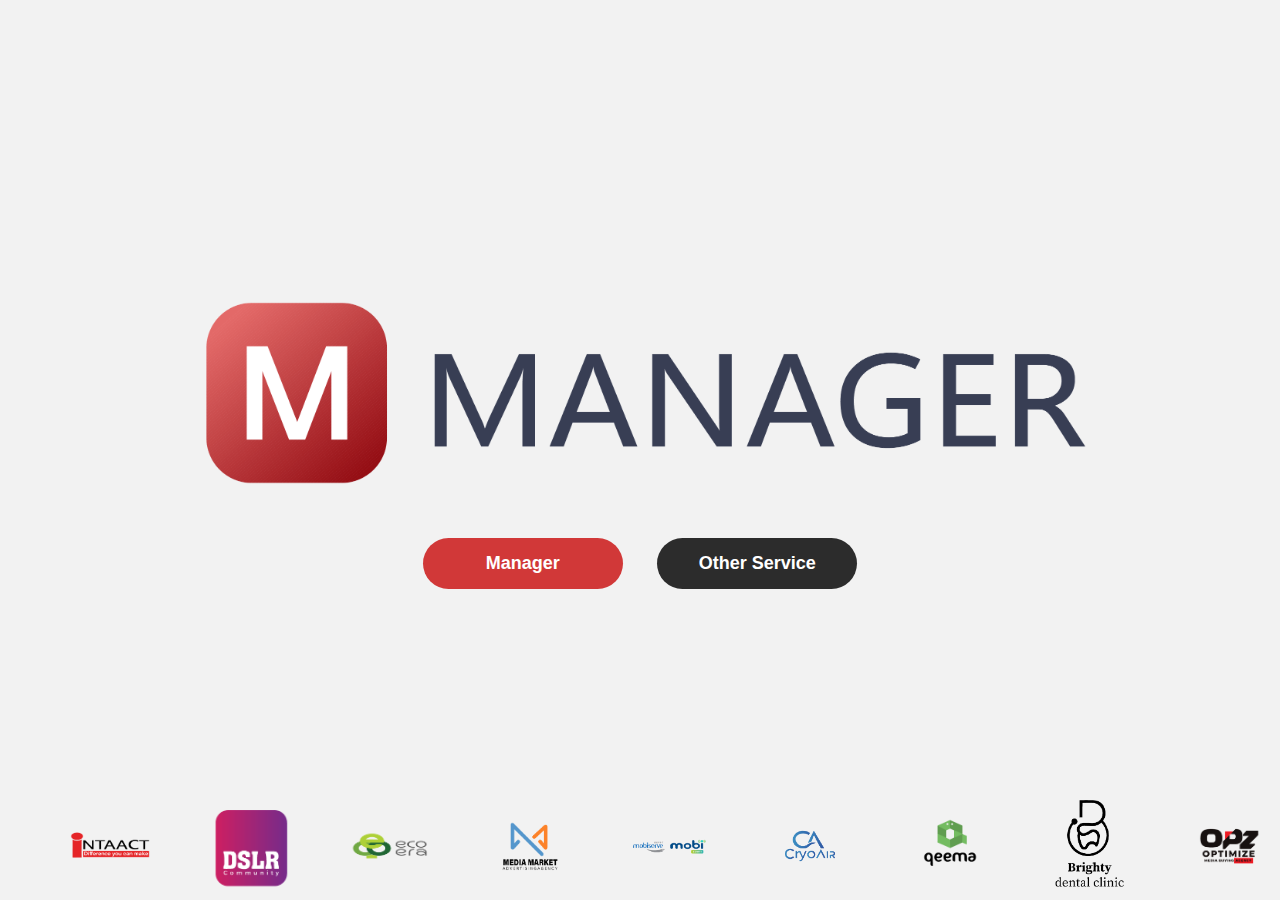
==== index.html @ 3e20e215 "first commit" ====
<!DOCTYPE html>
<html lang="en">

<head>
  <meta charset="UTF-8">
  <meta name="viewport" content="width=device-width, initial-scale=1.0">
  <title>Document</title>
  <link rel="stylesheet" href="style.css">

</head>

<body>
  <main class="main">
    <div class="content">
      <div class="container">
        <div class="main-logo">
          <!-- يبقا ضيف الصور الخاصه بى srcset -->
          <img src="images/Untitled-3-0٢-1.png" alt="" srcset="">
        </div>
        <div class="actions-btn">
          <div id="loading" class="loading"></div>
  
          <div id="content_actions" >
            <div class="select-service" id="select_service">
              <button class="manager-btn"><a href="http://" target="_blank" rel="noopener noreferrer">Manager</a></button>
              <button class="other-service-btn" id="btn_other_service">Other Service</button>
            </div>
            <div class="status-customer" id="status_customer" style="display: none;">
              <button class="new-customer-btn"><a href="http://" target="_blank" rel="noopener noreferrer">New
                  Customer</a></button>
              <button class="already-customer-btn" id="btn_already_customer">Already Customer</button>
            </div>
            <div class="search-domain" id="search_domain" style="display: none;">
              <form>
                <div class="container-input">
                  <input type="text" name="" id="" class="input-name-domain" placeholder="Enter your name domain...">
                  <div class="search-domain-alart">
                    Name Domain not found. Please try again or contact us To ( +201550000183 ).
                  </div>
                </div>
                <button type="submit" class="search-domain-btn">Search</button>
              </form>
              
            </div>
          </div>
        </div>
      </div>
    </div>
    <div class="slider-container">
      <div class="slider">
        <img src="images/logos/1.png" alt="Logo 1">
        <img src="images/logos/2.png" alt="Logo 2">
        <img src="images/logos/3.png" alt="Logo 3">
        <img src="images/logos/4.png" alt="Logo 4">
        <img src="images/logos/5.png" alt="Logo 5">
        <img src="images/logos/6.png" alt="Logo 6">
        <img src="images/logos/7.png" alt="Logo 7">
        <img src="images/logos/8.png" alt="Logo 8">
        <img src="images/logos/9.png" alt="Logo 9">
        <img src="images/logos/10.png" alt="Logo 10">
        <img src="images/logos/11.png" alt="Logo 11">
        <img src="images/logos/12.png" alt="Logo 12">
        <img src="images/logos/13.png" alt="Logo 13">
        <img src="images/logos/14.png" alt="Logo 14">
        <img src="images/logos/15.png" alt="Logo 15">
        <img src="images/logos/16.png" alt="Logo 15">
        <img src="images/logos/17.png" alt="Logo 15">
        <img src="images/logos/18.png" alt="Logo 15">

        <img src="images/logos/1.png" alt="Logo 1">
        <img src="images/logos/2.png" alt="Logo 2">
        <img src="images/logos/3.png" alt="Logo 3">
        <img src="images/logos/4.png" alt="Logo 4">
        <img src="images/logos/5.png" alt="Logo 5">
        <img src="images/logos/6.png" alt="Logo 6">
        <img src="images/logos/7.png" alt="Logo 7">
        <img src="images/logos/8.png" alt="Logo 8">
        <img src="images/logos/9.png" alt="Logo 9">
        <img src="images/logos/10.png" alt="Logo 10">
        <img src="images/logos/11.png" alt="Logo 11">
        <img src="images/logos/12.png" alt="Logo 12">
        <img src="images/logos/13.png" alt="Logo 13">
        <img src="images/logos/14.png" alt="Logo 14">
        <img src="images/logos/15.png" alt="Logo 15">
        <img src="images/logos/16.png" alt="Logo 15">
        <img src="images/logos/17.png" alt="Logo 15">
        <img src="images/logos/18.png" alt="Logo 15">
      </div>
    </div>
  </main>
  <script>
    const loading = document.getElementById("loading");

    const contentActions = document.getElementById("content_actions");

    const sectionSelectService = document.getElementById("select_service");
    const sectionStatusCustomer = document.getElementById("status_customer");
    const sectionSearchDomain = document.getElementById("search_domain");

    const btnOtherService = document.getElementById("btn_other_service");
    const btnAlreayCustomer = document.getElementById("btn_already_customer");


    // دالة لإظهار التحميل
    function showLoading(callback) {
      contentActions.style.display = "none";
      loading.style.display = 'block'; // إظهار التحميل
      setTimeout(() => {
        loading.style.display = 'none'; // إخفاء التحميل بعد 1.5 ثانية
        contentActions.style.display = "block";

        callback(); // استدعاء الدالة المطلوبة بعد انتهاء التحميل
      }, 700);
    }

    // hide section { manager - other service} and show >>>> {new customer - already customer}
    btnOtherService.onclick = () => {
      showLoading(() => {
        sectionSelectService.style.display = "none";
        sectionStatusCustomer.style.display = "block"
      })
    }

    // hide section {new customer - already customer} and show >>> {search your domain}
    btnAlreayCustomer.onclick = () => {
      showLoading(() => {
        sectionStatusCustomer.style.display = "none"
        sectionSearchDomain.style.display = "block";
      })
    }

  </script>
</body>

</html>
---- style.css ----
:root {
  --main-color: #3977f6;
  --ffffff: #fff;
}

* {
  margin: 0;
  padding: 0;
  box-sizing: border-box;
}
body {
  background-color: #f2f2f2;
  font-family: Arial, sans-serif;
}

img {
  max-width: 100%;
  height: auto;
}

/* .container {
  margin: 0 auto;
  padding: 0 15px;
}

@media (max-width: 576px) {
  .container {
    max-width: 100%;
  }
}

@media (min-width: 577px) and (max-width: 768px) {
  .container {
    max-width: 540px;
  }
}

@media (min-width: 769px) and (max-width: 992px) {
  .container {
    max-width: 720px;
  }
}

@media (min-width: 993px) and (max-width: 1200px) {
  .container {
    max-width: 960px;
  }
}

@media (min-width: 1201px) {
  .container {
    max-width: 1140px;
  }
}

@media (min-width: 1400px) {
  .container {
    max-width: 1320px;
  }
}

@media (min-width: 1920px) {
  .container {
    max-width: 1560px;
  }
} */

/* main  */
.main {
  display: -webkit-box;
  display: -moz-box;
  display: -ms-flexbox;
  display: -webkit-flex;
  display: flex;
  flex-direction: column;
  align-items: center;
  justify-content: space-between;
  height: 100vh;
  width: 100%;
}

.main .content {
  height: 100%;
  display: -webkit-box;
  display: -moz-box;
  display: -ms-flexbox;
  display: -webkit-flex;
  display: flex;
  align-items: center;
}

.main .content .container {
  display: -webkit-box;
  display: -moz-box;
  display: -ms-flexbox;
  display: -webkit-flex;
  display: flex;
  flex-direction: column;
  gap: 20px;
  align-items: center;
}

/* main logo manager  */
.main-logo {
  text-align: center;
}

.main-logo img {
  margin: auto;
  max-width: 940px;
}

@media (max-width: 1200px) {
  .main-logo img {
    max-width: 850px;
  }
}

@media (max-width: 992px) {
  .main-logo img {
    /* max-width: 690px; */
    width: 100%;
    padding: 0 40px;
  }
}

@media (max-width: 768px) {
  .main-logo img {
    /* max-width: 550px; */
    padding: 0 15px;
  }
}
@media (max-width: 576px) {
  .main-logo img {
    /* max-width: 100%; */
    padding: 0 10px;
  }
}

.actions-btn {
  height: 90px;
  width: 100%;
  text-align: center;
}

/* main actions btn */
.actions-btn .select-service button,
.actions-btn .status-customer button {
  padding: 15px 0;
  width: 200px;
  font-size: 18px;
  font-weight: bold;
  border: none;
  border-radius: -webkit-border-radius;
  border-radius: -moz-border-radius;
  border-radius: -ms-border-radius;
  border-radius: -o-border-radius;
  border-radius: 50px;
  cursor: pointer;
  margin: 0 15px;
  transition: -webkit-transition;
  transition: -moz-transition;
  transition: -ms-transition;
  transition: -o-transition;
  transition: transform 0.3s ease, background-color 0.3s ease;
}

@media (max-width: 992px) {
  .actions-btn .select-service button,
  .actions-btn .status-customer button {
    padding: 13px 0;
    width: 180px;
    font-size: 16px;
    margin: 0px 10px;
  }
}

@media (max-width: 768px) {
  .actions-btn .select-service button,
  .actions-btn .status-customer button {
    padding: 11px 0;
    width: 137px;
    font-size: 14px;
    margin: 0px 10px;
  }
}

@media (max-width: 400px) {
  .actions-btn .select-service button,
  .actions-btn .status-customer button {
    padding: 11px 0;
    width: 125px;
    font-size: 12px;
    margin: 0px 10px;
  }
}

.actions-btn .select-service button a,
.actions-btn .status-customer button a {
  color: #ffffff;
  text-decoration: none;
}

/* .actions-btn .select-service button:hover{
  transform: scale(1.1);

} */

.actions-btn .select-service .other-service-btn,
.actions-btn .status-customer .already-customer-btn {
  background-color: #2c2c2c;
  color: #ffffff;
}

.actions-btn .select-service .other-service-btn:hover,
.actions-btn .status-customer .already-customer-btn:hover {
  background-color: #404040;
}

/* زر otherService */
.actions-btn .select-service .manager-btn,
.actions-btn .status-customer .new-customer-btn {
  background-color: #d13838;
  color: #ffffff;
}

.actions-btn .select-service .manager-btn:hover,
.actions-btn .status-customer .new-customer-btn:hover {
  background-color: #b03030;
}

/* search domain */

.actions-btn .search-domain form {
  display: -webkit-box;
  display: -moz-box;
  display: -ms-flexbox;
  display: -webkit-flex;
  display: flex;
  justify-content: center;
  flex-direction: row;
  flex-wrap: nowrap;
}

@media (max-width: 576px) {
  .actions-btn .search-domain form {
    width: 95%;
    margin: auto;
  }
}

.actions-btn .search-domain .container-input {
  position: relative;
}

.actions-btn .search-domain .input-name-domain {
  border: 1px solid #ccc;
  padding: 12px 25px;
  background-color: #fff;
  color: #4b4b4b;
  width: 500px;
  border-radius: -webkit-border-radius;
  border-radius: -moz-border-radius;
  border-radius: -ms-border-radius;
  border-radius: -o-border-radius;
  border-radius: 999px;
  font-size: 18px;
  outline: none;
}

@media (max-width: 992px) {
  .actions-btn .search-domain .input-name-domain {
    padding: 12px 20px;
    width: 450px;
    font-size: 16px;
  }
}

@media (max-width: 768px) {
  .actions-btn .search-domain .input-name-domain {
    padding: 8px 16px;
    width: 350px;
    font-size: 14px;
  }
}

@media (max-width: 576px) {
  .actions-btn .search-domain .input-name-domain {
    width: 100%;
  }
}

@media (max-width: 400px) {
  .actions-btn .search-domain .input-name-domain {
    padding: 6px 12px;
    font-size: 12px;
  }
}

.actions-btn .search-domain .input-name-domain:focus {
  border: 1px solid #404040;
}

.actions-btn .search-domain .input-name-domain::placeholder {
  color: #999;
  opacity: 1;
}

.actions-btn .search-domain .search-domain-btn {
  padding: 12px 0;
  width: 130px;
  font-size: 18px;
  font-weight: bold;
  border: none;
  border-radius: -webkit-border-radius;
  border-radius: -moz-border-radius;
  border-radius: -ms-border-radius;
  border-radius: -o-border-radius;
  border-radius: 50px;
  cursor: pointer;
  margin-left: 15px;
  transition: -webkit-transition;
  transition: -moz-transition;
  transition: -ms-transition;
  transition: -o-transition;
  transition: transform 0.3s ease, background-color 0.3s ease;
  background-color: #d13838;
  color: #ffffff;
}
@media (max-width: 992px) {
  .actions-btn .search-domain .search-domain-btn {
    padding: 11px 0;
    width: 120px;
    font-size: 16px;
    margin-left: 15px;
  }
}

@media (max-width: 768px) {
  .actions-btn .search-domain .search-domain-btn {
    padding: 9px 0;
    width: 100px;
    font-size: 14px;
    margin-left: 12px;
  }
}

@media (max-width: 400px) {
  .actions-btn .search-domain .search-domain-btn {
    padding: 9px 0;
    width: 70px;
    font-size: 12px;
    margin-left: 6px;
  }
}

.actions-btn .search-domain .search-domain-btn:hover {
  background-color: #b03030;
}

.actions-btn .search-domain .search-domain-alart {
  position: absolute;
  bottom: -20px;
  left: 0;
  font-size: 13px;
  padding-left: 20px;
  padding-top: 10px;
  color: red;
  text-align: left;
}

@media (max-width: 992px) {
  .actions-btn .search-domain .search-domain-alart {
    font-size: 11px;
    padding-left: 20px;
  }
}

@media (max-width: 768px) {
  .actions-btn .search-domain .search-domain-alart {
    font-size: 9px;
    padding-left: 20px;
  }
}

@media (max-width: 576px) {
  .actions-btn .search-domain .search-domain-alart {
    font-size: 8px;
    padding-left: 20px;
    bottom: -25px;
  }
}
@media (max-width: 400px) {
  .actions-btn .search-domain .search-domain-alart {
    padding-left: 9px;
    bottom: -18px;
  }
}

.loading {
  display: none;
  width: 50px;
  height: 50px;
  border: 5px solid #f3f3f3;
  border-top: 5px solid #3498db;
  border-radius: -webkit-border-radius;
  border-radius: -moz-border-radius;
  border-radius: -ms-border-radius;
  border-radius: -o-border-radius;
  border-radius: 50%;
  animation: -webkit-animation;
  animation: -moz-animation;
  animation: -ms-animation;
  animation: -o-animation;
  animation: spin 1s linear infinite;
  margin: 20px auto;
}

/* تأثير الدوران للتحميل */
@keyframes spin {
  0% {
    transform: rotate(0deg);
  }
  100% {
    transform: rotate(360deg);
  }
}

/* slider container */

.slider-container {
  overflow: hidden;
  position: fixed;
  bottom: 0;
  left: 0;
  width: 100%;
}

.slider {
  display: -webkit-box;
  display: -moz-box;
  display: -ms-flexbox;
  display: -webkit-flex;
  display: flex;
  align-items: center;
  white-space: nowrap;
  padding-left: 50px;
  /* حركة دائرية بدون توقف */
  animation: -webkit-animation;
  animation: -moz-animation;
  animation: -ms-animation;
  animation: -o-animation;
  animation: slide 30s linear infinite;
}

.slider img {
  width: 120px;
  flex-shrink: 0;
  margin: 0 20px;
}

@media (max-width: 1400px) {
  .slider img {
    width: 100px;
    padding-right: 20px;
  }
}

@media (max-width: 576px) {
  .slider img {
    width: 70px;
    padding-right: 0px;
  }
}

@keyframes slide {
  0% {
    transform: translateX(0);
  }
  100% {
    transform: translateX(-140%);
  }
}
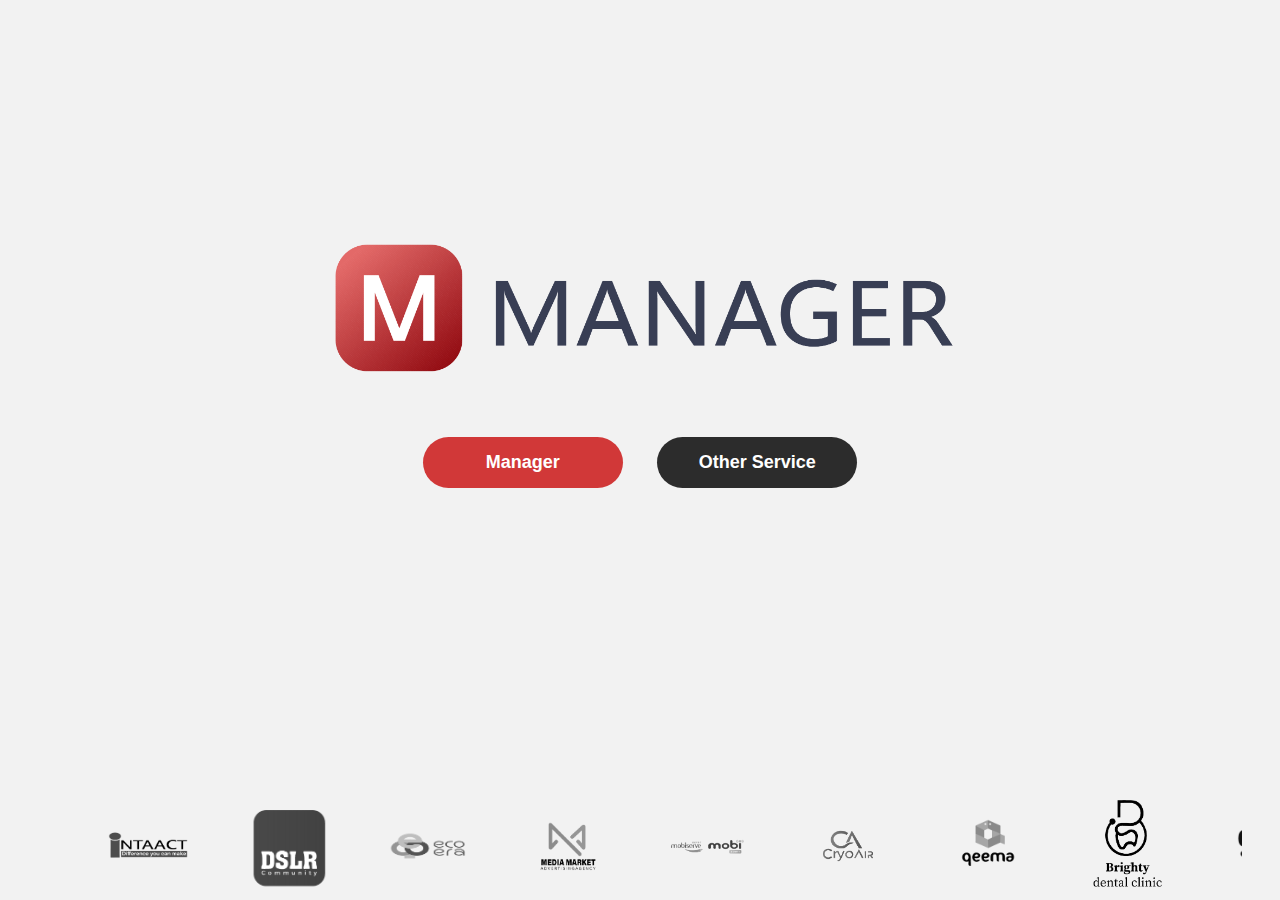
==== commit 89a0a5b0: "edit to page old customer and new customer like a responsive" ====
--- a/index.html
+++ b/index.html
@@ -5,8 +5,474 @@
   <meta charset="UTF-8">
   <meta name="viewport" content="width=device-width, initial-scale=1.0">
   <title>Document</title>
-  <link rel="stylesheet" href="style.css">
-
+  <link rel="stylesheet" href="style_index.css">
+  <style>
+    * {
+      margin: 0;
+      padding: 0;
+      box-sizing: border-box;
+    }
+
+    body {
+      background-color: #f2f2f2;
+      font-family: 'Segoe UI', Tahoma, Geneva, Verdana, sans-serif;
+    }
+
+    img {
+      max-width: 100%;
+      height: auto;
+    }
+
+    a {
+      text-decoration: none;
+      color: #000;
+    }
+
+
+    /* main  */
+    .main {
+      display: -webkit-box;
+      display: -moz-box;
+      display: -ms-flexbox;
+      display: -webkit-flex;
+      display: flex;
+      flex-direction: column;
+      align-items: center;
+      justify-content: space-between;
+      height: 100vh;
+      width: 100%;
+    }
+
+    .main .content {
+      height: 100%;
+      display: -webkit-box;
+      display: -moz-box;
+      display: -ms-flexbox;
+      display: -webkit-flex;
+      display: flex;
+      align-items: center;
+    }
+
+    .main .content .container {
+      display: -webkit-box;
+      display: -moz-box;
+      display: -ms-flexbox;
+      display: -webkit-flex;
+      display: flex;
+      flex-direction: column;
+      gap: 40px;
+      align-items: center;
+      margin-bottom: 150px;
+    }
+
+    /* main logo manager  */
+    .main-logo {
+      text-align: center;
+    }
+
+    .main-logo img {
+      margin: auto;
+      max-width: 660px;
+    }
+
+    @media (max-width: 1200px) {
+      .main-logo img {
+        max-width: 600px;
+      }
+    }
+
+    @media (max-width: 992px) {
+      .main-logo img {
+        /* max-width: 690px; */
+        width: 100%;
+        padding: 0 40px;
+      }
+    }
+
+    @media (max-width: 768px) {
+      .main-logo img {
+        /* max-width: 550px; */
+        padding: 0 15px;
+      }
+    }
+
+    @media (max-width: 576px) {
+      .main-logo img {
+        /* max-width: 100%; */
+        padding: 0 10px;
+      }
+    }
+
+    .actions-btn {
+      height: 90px;
+      width: 100%;
+      text-align: center;
+    }
+
+    /* main actions btn */
+    .actions-btn .select-service button,
+    .actions-btn .status-customer button {
+      padding: 15px 0;
+      width: 200px;
+      font-size: 18px;
+      font-weight: bold;
+      border: none;
+      border-radius: -webkit-border-radius;
+      border-radius: -moz-border-radius;
+      border-radius: -ms-border-radius;
+      border-radius: -o-border-radius;
+      border-radius: 50px;
+      cursor: pointer;
+      margin: 0 15px;
+      transition: -webkit-transition;
+      transition: -moz-transition;
+      transition: -ms-transition;
+      transition: -o-transition;
+      transition: transform 0.3s ease, background-color 0.3s ease;
+    }
+
+    @media (max-width: 992px) {
+
+      .actions-btn .select-service button,
+      .actions-btn .status-customer button {
+        padding: 13px 0;
+        width: 180px;
+        font-size: 16px;
+        margin: 0px 10px;
+      }
+    }
+
+    @media (max-width: 768px) {
+
+      .actions-btn .select-service button,
+      .actions-btn .status-customer button {
+        padding: 11px 0;
+        width: 137px;
+        font-size: 14px;
+        margin: 0px 10px;
+      }
+    }
+
+    @media (max-width: 400px) {
+
+      .actions-btn .select-service button,
+      .actions-btn .status-customer button {
+        padding: 11px 0;
+        width: 125px;
+        font-size: 12px;
+        margin: 0px 10px;
+      }
+    }
+
+    .actions-btn .select-service button a,
+    .actions-btn .status-customer button a {
+      color: #ffffff;
+      text-decoration: none;
+    }
+
+    /* .actions-btn .select-service button:hover{
+  transform: scale(1.1);
+
+} */
+
+    .actions-btn .select-service .other-service-btn,
+    .actions-btn .status-customer .new-customer-btn {
+      background-color: #2c2c2c;
+      color: #ffffff;
+    }
+
+    .actions-btn .select-service .other-service-btn:hover,
+    .actions-btn .status-customer .new-customer-btn:hover {
+      background-color: #404040;
+    }
+
+    /*  otherService */
+    .actions-btn .select-service .manager-btn,
+    .actions-btn .status-customer .already-customer-btn {
+      background-color: #d13838;
+      color: #ffffff;
+    }
+
+    .actions-btn .select-service .manager-btn:hover,
+    .actions-btn .status-customer .already-customer-btn:hover {
+      background-color: #b03030;
+    }
+
+    /* search domain */
+
+    .actions-btn .search-domain form {
+      display: -webkit-box;
+      display: -moz-box;
+      display: -ms-flexbox;
+      display: -webkit-flex;
+      display: flex;
+      justify-content: center;
+      flex-direction: row;
+      flex-wrap: nowrap;
+    }
+
+    @media (max-width: 576px) {
+      .actions-btn .search-domain form {
+        width: 95%;
+        margin: auto;
+      }
+    }
+
+    .actions-btn .search-domain .container-input {
+      position: relative;
+    }
+
+    .actions-btn .search-domain .input-name-domain {
+      border: 1px solid #ccc;
+      padding: 12px 25px;
+      background-color: #fff;
+      color: #4b4b4b;
+      width: 500px;
+      border-radius: -webkit-border-radius;
+      border-radius: -moz-border-radius;
+      border-radius: -ms-border-radius;
+      border-radius: -o-border-radius;
+      border-radius: 999px;
+      font-size: 18px;
+      outline: none;
+    }
+
+    @media (max-width: 992px) {
+      .actions-btn .search-domain .input-name-domain {
+        padding: 12px 20px;
+        width: 450px;
+        font-size: 16px;
+      }
+    }
+
+    @media (max-width: 768px) {
+      .actions-btn .search-domain .input-name-domain {
+        padding: 8px 16px;
+        width: 350px;
+        font-size: 14px;
+      }
+    }
+
+    @media (max-width: 576px) {
+      .actions-btn .search-domain .input-name-domain {
+        width: 100%;
+      }
+    }
+
+    @media (max-width: 400px) {
+      .actions-btn .search-domain .input-name-domain {
+        padding: 6px 12px;
+        font-size: 12px;
+      }
+    }
+
+    .actions-btn .search-domain .input-name-domain:focus {
+      border: 1px solid #404040;
+    }
+
+    .actions-btn .search-domain .input-name-domain::placeholder {
+      color: #999;
+      opacity: 1;
+    }
+
+    .actions-btn .search-domain .search-domain-btn {
+      padding: 12px 0;
+      width: 130px;
+      font-size: 18px;
+      font-weight: bold;
+      border: none;
+      border-radius: -webkit-border-radius;
+      border-radius: -moz-border-radius;
+      border-radius: -ms-border-radius;
+      border-radius: -o-border-radius;
+      border-radius: 50px;
+      cursor: pointer;
+      margin-left: 15px;
+      transition: -webkit-transition;
+      transition: -moz-transition;
+      transition: -ms-transition;
+      transition: -o-transition;
+      transition: transform 0.3s ease, background-color 0.3s ease;
+      background-color: #d13838;
+      color: #ffffff;
+    }
+
+    @media (max-width: 992px) {
+      .actions-btn .search-domain .search-domain-btn {
+        padding: 11px 0;
+        width: 120px;
+        font-size: 16px;
+        margin-left: 15px;
+      }
+    }
+
+    @media (max-width: 768px) {
+      .actions-btn .search-domain .search-domain-btn {
+        padding: 9px 0;
+        width: 100px;
+        font-size: 14px;
+        margin-left: 12px;
+      }
+    }
+
+    @media (max-width: 400px) {
+      .actions-btn .search-domain .search-domain-btn {
+        padding: 9px 0;
+        width: 70px;
+        font-size: 12px;
+        margin-left: 6px;
+      }
+    }
+
+    .actions-btn .search-domain .search-domain-btn:hover {
+      background-color: #b03030;
+    }
+
+    .actions-btn .search-domain .search-domain-alart {
+      position: absolute;
+      bottom: -20px;
+      left: 0;
+      font-size: 13px;
+      padding-left: 20px;
+      padding-top: 10px;
+      color: red;
+      text-align: left;
+    }
+
+    @media (max-width: 992px) {
+      .actions-btn .search-domain .search-domain-alart {
+        font-size: 11px;
+        padding-left: 20px;
+      }
+    }
+
+    @media (max-width: 768px) {
+      .actions-btn .search-domain .search-domain-alart {
+        font-size: 9px;
+        padding-left: 20px;
+      }
+    }
+
+    @media (max-width: 576px) {
+      .actions-btn .search-domain .search-domain-alart {
+        font-size: 8px;
+        padding-left: 20px;
+        bottom: -25px;
+      }
+    }
+
+    @media (max-width: 400px) {
+      .actions-btn .search-domain .search-domain-alart {
+        padding-left: 9px;
+        bottom: -18px;
+      }
+    }
+
+    .loading {
+      display: none;
+      width: 50px;
+      height: 50px;
+      border: 5px solid #f3f3f3;
+      border-top: 5px solid #3498db;
+      border-radius: -webkit-border-radius;
+      border-radius: -moz-border-radius;
+      border-radius: -ms-border-radius;
+      border-radius: -o-border-radius;
+      border-radius: 50%;
+      animation: -webkit-animation;
+      animation: -moz-animation;
+      animation: -ms-animation;
+      animation: -o-animation;
+      animation: spin 1s linear infinite;
+      margin: 20px auto;
+    }
+
+    /* تأثير الدوران للتحميل */
+    @keyframes spin {
+      0% {
+        transform: rotate(0deg);
+      }
+
+      100% {
+        transform: rotate(360deg);
+      }
+    }
+
+    /* slider container */
+
+    .slider-container {
+      overflow: hidden;
+      position: fixed;
+      bottom: 0;
+      left: 0;
+      width: 94%;
+      margin: 0 3%;
+      text-align: center;
+      overflow: hidden;
+    }
+
+
+
+    .slider {
+      display: -webkit-box;
+      display: -moz-box;
+      display: -ms-flexbox;
+      display: -webkit-flex;
+      display: flex;
+      align-items: center;
+      white-space: nowrap;
+      padding-left: 50px;
+      /* حركة دائرية بدون توقف */
+      animation: -webkit-animation;
+      animation: -moz-animation;
+      animation: -ms-animation;
+      animation: -o-animation;
+      animation: slide 70s linear infinite;
+    }
+
+    @media (max-width:768px) {
+      .slider {
+        animation: slide 30s linear infinite;
+
+      }
+    }
+
+    .slider img {
+      width: 120px;
+      flex-shrink: 0;
+      margin: 0 20px;
+      filter: grayscale(100%);
+      cursor: pointer;
+    }
+
+    .slider img:hover {
+      filter: grayscale(0%);
+    }
+
+    @media (max-width: 1400px) {
+      .slider img {
+        width: 100px;
+        padding-right: 20px;
+      }
+    }
+
+    @media (max-width: 576px) {
+      .slider img {
+        width: 70px;
+        padding-right: 0px;
+      }
+    }
+
+    @keyframes slide {
+      0% {
+        transform: translateX(0);
+      }
+
+      100% {
+        transform: translateX(-140%);
+      }
+    }
+  </style>
 </head>
 
 <body>
@@ -19,28 +485,31 @@
         </div>
         <div class="actions-btn">
           <div id="loading" class="loading"></div>
-  
-          <div id="content_actions" >
+
+          <div id="content_actions">
             <div class="select-service" id="select_service">
-              <button class="manager-btn"><a href="http://" target="_blank" rel="noopener noreferrer">Manager</a></button>
-              <button class="other-service-btn" id="btn_other_service">Other Service</button>
+              <button class="manager-btn" id="manager_btn">Manager</button>
+              <button class="other-service-btn"><a href="http://" target="_blank" rel="noopener noreferrer">Other
+                  Service</a> </button>
             </div>
             <div class="status-customer" id="status_customer" style="display: none;">
-              <button class="new-customer-btn"><a href="http://" target="_blank" rel="noopener noreferrer">New
+              <button class="already-customer-btn" id="btn_already_customer">Already Customer</button>
+              <button class="new-customer-btn"><a href="new_customer.html" rel="noopener noreferrer">New
                   Customer</a></button>
-              <button class="already-customer-btn" id="btn_already_customer">Already Customer</button>
             </div>
             <div class="search-domain" id="search_domain" style="display: none;">
               <form>
                 <div class="container-input">
                   <input type="text" name="" id="" class="input-name-domain" placeholder="Enter your name domain...">
                   <div class="search-domain-alart">
-                    Name Domain not found. Please try again or contact us To ( +201550000183 ).
+                    Name Domain not found. Please try again or contact us To <a href="https://wa.me/+201550000183"
+                      target="_blank" rel="noopener noreferrer">( +201550000183 )</a>.
                   </div>
                 </div>
-                <button type="submit" class="search-domain-btn">Search</button>
+                <button type="submit" class="search-domain-btn"><a href="old_customer.html"
+                    style="color: #fff !important;">Search</a></button>
               </form>
-              
+
             </div>
           </div>
         </div>
@@ -97,24 +566,24 @@
     const sectionStatusCustomer = document.getElementById("status_customer");
     const sectionSearchDomain = document.getElementById("search_domain");
 
-    const btnOtherService = document.getElementById("btn_other_service");
+    const btnManager = document.getElementById("manager_btn");
     const btnAlreayCustomer = document.getElementById("btn_already_customer");
 
 
-    // دالة لإظهار التحميل
+
     function showLoading(callback) {
       contentActions.style.display = "none";
-      loading.style.display = 'block'; // إظهار التحميل
+      loading.style.display = 'block';
       setTimeout(() => {
-        loading.style.display = 'none'; // إخفاء التحميل بعد 1.5 ثانية
+        loading.style.display = 'none';
         contentActions.style.display = "block";
 
-        callback(); // استدعاء الدالة المطلوبة بعد انتهاء التحميل
+        callback();
       }, 700);
     }
 
     // hide section { manager - other service} and show >>>> {new customer - already customer}
-    btnOtherService.onclick = () => {
+    btnManager.onclick = () => {
       showLoading(() => {
         sectionSelectService.style.display = "none";
         sectionStatusCustomer.style.display = "block"
--- a/style_index.css
+++ b/style_index.css
@@ -0,0 +1,505 @@
+/* :root {
+  --main-color: #3977f6;
+  --ffffff: #fff;
+} */
+
+* {
+  margin: 0;
+  padding: 0;
+  box-sizing: border-box;
+}
+body {
+  background-color: #f2f2f2;
+  font-family: 'Segoe UI', Tahoma, Geneva, Verdana, sans-serif;}
+
+img {
+  max-width: 100%;
+  height: auto;
+}
+
+a {
+  text-decoration: none;
+  color: #000;
+}
+/* .container {
+  margin: 0 auto;
+  padding: 0 15px;
+}
+
+@media (max-width: 576px) {
+  .container {
+    max-width: 100%;
+  }
+}
+
+@media (min-width: 577px) and (max-width: 768px) {
+  .container {
+    max-width: 540px;
+  }
+}
+
+@media (min-width: 769px) and (max-width: 992px) {
+  .container {
+    max-width: 720px;
+  }
+}
+
+@media (min-width: 993px) and (max-width: 1200px) {
+  .container {
+    max-width: 960px;
+  }
+}
+
+@media (min-width: 1201px) {
+  .container {
+    max-width: 1140px;
+  }
+}
+
+@media (min-width: 1400px) {
+  .container {
+    max-width: 1320px;
+  }
+}
+
+@media (min-width: 1920px) {
+  .container {
+    max-width: 1560px;
+  }
+} */
+
+/* main  */
+.main {
+  display: -webkit-box;
+  display: -moz-box;
+  display: -ms-flexbox;
+  display: -webkit-flex;
+  display: flex;
+  flex-direction: column;
+  align-items: center;
+  justify-content: space-between;
+  height: 100vh;
+  width: 100%;
+}
+
+.main .content {
+  height: 100%;
+  display: -webkit-box;
+  display: -moz-box;
+  display: -ms-flexbox;
+  display: -webkit-flex;
+  display: flex;
+  align-items: center;
+}
+
+.main .content .container {
+  display: -webkit-box;
+  display: -moz-box;
+  display: -ms-flexbox;
+  display: -webkit-flex;
+  display: flex;
+  flex-direction: column;
+  gap: 40px;
+  align-items: center;
+  margin-bottom: 150px;
+}
+
+/* main logo manager  */
+.main-logo {
+  text-align: center;
+}
+
+.main-logo img {
+  margin: auto;
+  max-width: 660px;
+}
+
+@media (max-width: 1200px) {
+  .main-logo img {
+    max-width: 600px;
+  }
+}
+
+@media (max-width: 992px) {
+  .main-logo img {
+    /* max-width: 690px; */
+    width: 100%;
+    padding: 0 40px;
+  }
+}
+
+@media (max-width: 768px) {
+  .main-logo img {
+    /* max-width: 550px; */
+    padding: 0 15px;
+  }
+}
+@media (max-width: 576px) {
+  .main-logo img {
+    /* max-width: 100%; */
+    padding: 0 10px;
+  }
+}
+
+.actions-btn {
+  height: 90px;
+  width: 100%;
+  text-align: center;
+}
+
+/* main actions btn */
+.actions-btn .select-service button,
+.actions-btn .status-customer button {
+  padding: 15px 0;
+  width: 200px;
+  font-size: 18px;
+  font-weight: bold;
+  border: none;
+  border-radius: -webkit-border-radius;
+  border-radius: -moz-border-radius;
+  border-radius: -ms-border-radius;
+  border-radius: -o-border-radius;
+  border-radius: 50px;
+  cursor: pointer;
+  margin: 0 15px;
+  transition: -webkit-transition;
+  transition: -moz-transition;
+  transition: -ms-transition;
+  transition: -o-transition;
+  transition: transform 0.3s ease, background-color 0.3s ease;
+}
+
+@media (max-width: 992px) {
+  .actions-btn .select-service button,
+  .actions-btn .status-customer button {
+    padding: 13px 0;
+    width: 180px;
+    font-size: 16px;
+    margin: 0px 10px;
+  }
+}
+
+@media (max-width: 768px) {
+  .actions-btn .select-service button,
+  .actions-btn .status-customer button {
+    padding: 11px 0;
+    width: 137px;
+    font-size: 14px;
+    margin: 0px 10px;
+  }
+}
+
+@media (max-width: 400px) {
+  .actions-btn .select-service button,
+  .actions-btn .status-customer button {
+    padding: 11px 0;
+    width: 125px;
+    font-size: 12px;
+    margin: 0px 10px;
+  }
+}
+
+.actions-btn .select-service button a,
+.actions-btn .status-customer button a {
+  color: #ffffff;
+  text-decoration: none;
+}
+
+/* .actions-btn .select-service button:hover{
+  transform: scale(1.1);
+
+} */
+
+.actions-btn .select-service .other-service-btn,
+.actions-btn .status-customer .new-customer-btn {
+  background-color: #2c2c2c;
+  color: #ffffff;
+}
+
+.actions-btn .select-service .other-service-btn:hover,
+.actions-btn .status-customer .new-customer-btn:hover {
+  background-color: #404040;
+}
+
+/*  otherService */
+.actions-btn .select-service .manager-btn,
+.actions-btn .status-customer .already-customer-btn {
+  background-color: #d13838;
+  color: #ffffff;
+}
+
+.actions-btn .select-service .manager-btn:hover,
+.actions-btn .status-customer .already-customer-btn:hover {
+  background-color: #b03030;
+}
+
+/* search domain */
+
+.actions-btn .search-domain form {
+  display: -webkit-box;
+  display: -moz-box;
+  display: -ms-flexbox;
+  display: -webkit-flex;
+  display: flex;
+  justify-content: center;
+  flex-direction: row;
+  flex-wrap: nowrap;
+}
+
+@media (max-width: 576px) {
+  .actions-btn .search-domain form {
+    width: 95%;
+    margin: auto;
+  }
+}
+
+.actions-btn .search-domain .container-input {
+  position: relative;
+}
+
+.actions-btn .search-domain .input-name-domain {
+  border: 1px solid #ccc;
+  padding: 12px 25px;
+  background-color: #fff;
+  color: #4b4b4b;
+  width: 500px;
+  border-radius: -webkit-border-radius;
+  border-radius: -moz-border-radius;
+  border-radius: -ms-border-radius;
+  border-radius: -o-border-radius;
+  border-radius: 999px;
+  font-size: 18px;
+  outline: none;
+}
+
+@media (max-width: 992px) {
+  .actions-btn .search-domain .input-name-domain {
+    padding: 12px 20px;
+    width: 450px;
+    font-size: 16px;
+  }
+}
+
+@media (max-width: 768px) {
+  .actions-btn .search-domain .input-name-domain {
+    padding: 8px 16px;
+    width: 350px;
+    font-size: 14px;
+  }
+}
+
+@media (max-width: 576px) {
+  .actions-btn .search-domain .input-name-domain {
+    width: 100%;
+  }
+}
+
+@media (max-width: 400px) {
+  .actions-btn .search-domain .input-name-domain {
+    padding: 6px 12px;
+    font-size: 12px;
+  }
+}
+
+.actions-btn .search-domain .input-name-domain:focus {
+  border: 1px solid #404040;
+}
+
+.actions-btn .search-domain .input-name-domain::placeholder {
+  color: #999;
+  opacity: 1;
+}
+
+.actions-btn .search-domain .search-domain-btn {
+  padding: 12px 0;
+  width: 130px;
+  font-size: 18px;
+  font-weight: bold;
+  border: none;
+  border-radius: -webkit-border-radius;
+  border-radius: -moz-border-radius;
+  border-radius: -ms-border-radius;
+  border-radius: -o-border-radius;
+  border-radius: 50px;
+  cursor: pointer;
+  margin-left: 15px;
+  transition: -webkit-transition;
+  transition: -moz-transition;
+  transition: -ms-transition;
+  transition: -o-transition;
+  transition: transform 0.3s ease, background-color 0.3s ease;
+  background-color: #d13838;
+  color: #ffffff;
+}
+@media (max-width: 992px) {
+  .actions-btn .search-domain .search-domain-btn {
+    padding: 11px 0;
+    width: 120px;
+    font-size: 16px;
+    margin-left: 15px;
+  }
+}
+
+@media (max-width: 768px) {
+  .actions-btn .search-domain .search-domain-btn {
+    padding: 9px 0;
+    width: 100px;
+    font-size: 14px;
+    margin-left: 12px;
+  }
+}
+
+@media (max-width: 400px) {
+  .actions-btn .search-domain .search-domain-btn {
+    padding: 9px 0;
+    width: 70px;
+    font-size: 12px;
+    margin-left: 6px;
+  }
+}
+
+.actions-btn .search-domain .search-domain-btn:hover {
+  background-color: #b03030;
+}
+
+.actions-btn .search-domain .search-domain-alart {
+  position: absolute;
+  bottom: -20px;
+  left: 0;
+  font-size: 13px;
+  padding-left: 20px;
+  padding-top: 10px;
+  color: red;
+  text-align: left;
+}
+
+@media (max-width: 992px) {
+  .actions-btn .search-domain .search-domain-alart {
+    font-size: 11px;
+    padding-left: 20px;
+  }
+}
+
+@media (max-width: 768px) {
+  .actions-btn .search-domain .search-domain-alart {
+    font-size: 9px;
+    padding-left: 20px;
+  }
+}
+
+@media (max-width: 576px) {
+  .actions-btn .search-domain .search-domain-alart {
+    font-size: 8px;
+    padding-left: 20px;
+    bottom: -25px;
+  }
+}
+@media (max-width: 400px) {
+  .actions-btn .search-domain .search-domain-alart {
+    padding-left: 9px;
+    bottom: -18px;
+  }
+}
+
+.loading {
+  display: none;
+  width: 50px;
+  height: 50px;
+  border: 5px solid #f3f3f3;
+  border-top: 5px solid #3498db;
+  border-radius: -webkit-border-radius;
+  border-radius: -moz-border-radius;
+  border-radius: -ms-border-radius;
+  border-radius: -o-border-radius;
+  border-radius: 50%;
+  animation: -webkit-animation;
+  animation: -moz-animation;
+  animation: -ms-animation;
+  animation: -o-animation;
+  animation: spin 1s linear infinite;
+  margin: 20px auto;
+}
+
+/* تأثير الدوران للتحميل */
+@keyframes spin {
+  0% {
+    transform: rotate(0deg);
+  }
+  100% {
+    transform: rotate(360deg);
+  }
+}
+
+/* slider container */
+
+.slider-container {
+  overflow: hidden;
+  position: fixed;
+  bottom: 0;
+  left: 0;
+  width: 94%;
+  margin: 0 3%;
+  text-align: center;
+  overflow: hidden;
+}
+
+
+
+.slider {
+  display: -webkit-box;
+  display: -moz-box;
+  display: -ms-flexbox;
+  display: -webkit-flex;
+  display: flex;
+  align-items: center;
+  white-space: nowrap;
+  padding-left: 50px;
+  /* حركة دائرية بدون توقف */
+  animation: -webkit-animation;
+  animation: -moz-animation;
+  animation: -ms-animation;
+  animation: -o-animation;
+  animation: slide 70s linear infinite;
+}
+
+@media (max-width:768px) {
+  .slider {
+  animation: slide 30s linear infinite;
+
+  }
+}
+
+.slider img {
+  width: 120px;
+  flex-shrink: 0;
+  margin: 0 20px;
+  filter: grayscale(100%);
+  cursor: pointer;
+}
+
+.slider img:hover {
+  filter: grayscale(0%);
+}
+
+@media (max-width: 1400px) {
+  .slider img {
+    width: 100px;
+    padding-right: 20px;
+  }
+}
+
+@media (max-width: 576px) {
+  .slider img {
+    width: 70px;
+    padding-right: 0px;
+  }
+}
+
+@keyframes slide {
+  0% {
+    transform: translateX(0);
+  }
+  100% {
+    transform: translateX(-140%);
+  }
+}
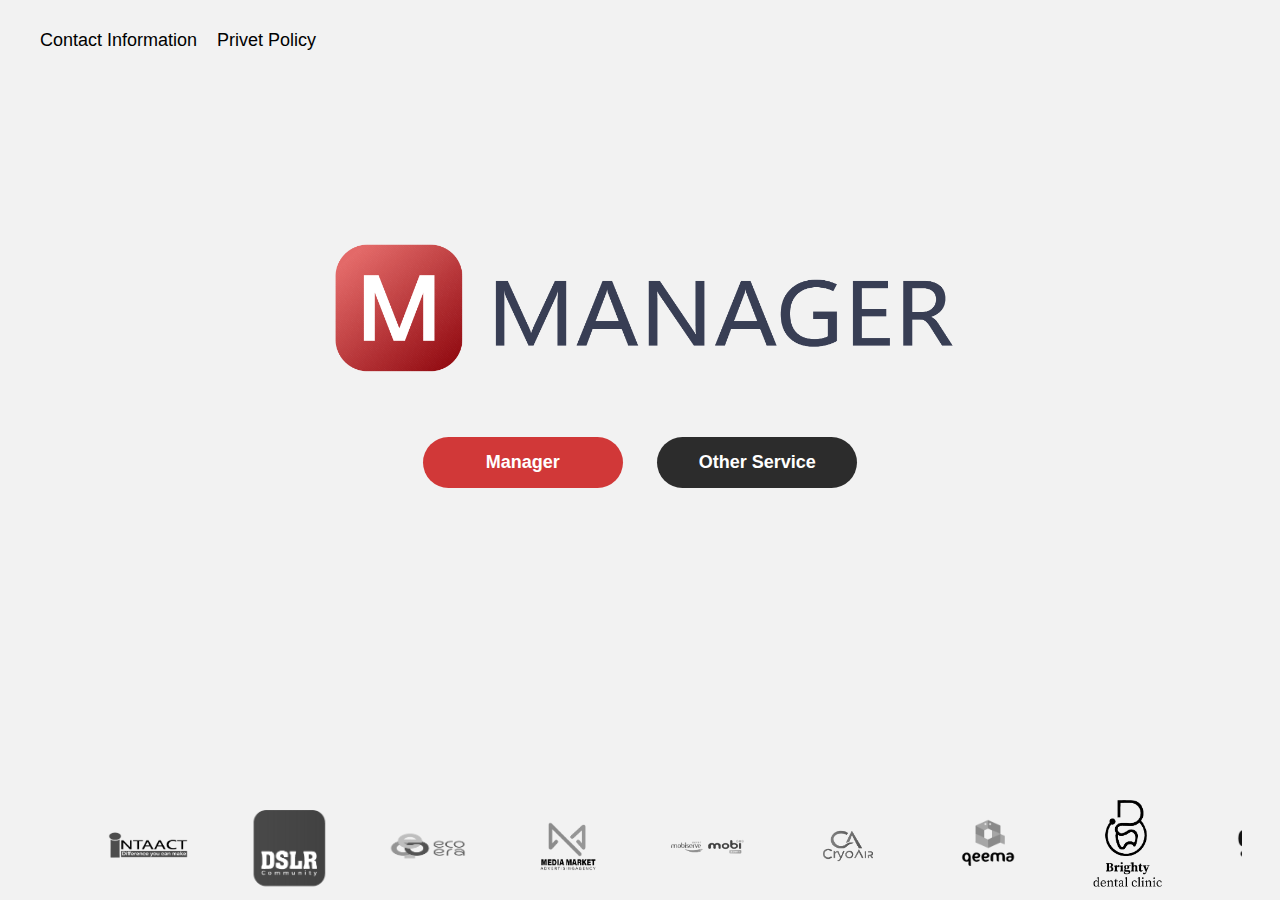
==== commit 550c066c: "add 2 page and add navbar" ====
--- a/index.html
+++ b/index.html
@@ -5,7 +5,6 @@
   <meta charset="UTF-8">
   <meta name="viewport" content="width=device-width, initial-scale=1.0">
   <title>Document</title>
-  <link rel="stylesheet" href="style_index.css">
   <style>
     * {
       margin: 0;
@@ -28,6 +27,78 @@
       color: #000;
     }
 
+    /* newww */
+    /* Header */
+
+    header {
+      position: relative;
+    }
+
+    header nav {
+      position: absolute;
+      top: 30px;
+      left: 40px;
+
+    }
+
+    @media (max-width:576px) {
+      header nav {
+        left: 20px;
+      }
+    }
+
+    header nav ul {
+      display: flex;
+      gap: 20px;
+
+    }
+
+    @media (max-width:576px) {
+      header nav ul {
+        display: flex;
+        gap: 10px;
+
+      }
+    }
+
+    header nav ul li {
+      text-decoration: none;
+      list-style: none;
+      font-size: 18px;
+      z-index: 12;
+    }
+
+
+
+    @media (max-width:768px) {
+      header nav ul li {
+        font-size: 16px;
+      }
+
+    }
+
+    @media (max-width:576px) {
+      header nav ul li {
+        font-size: 12px;
+      }
+    }
+
+    header nav ul li.active {
+      font-weight: 700;
+      text-decoration: underline;
+      text-underline-offset: 2px;
+    }
+
+    header nav ul li button {
+      border: 0;
+      cursor: pointer;
+    }
+
+    header nav ul li img {
+      width: 20px;
+      height: 20px;
+
+    }
 
     /* main  */
     .main {
@@ -476,6 +547,20 @@
 </head>
 
 <body>
+  <!-- newww -->
+  <header>
+    <nav>
+      <ul>
+
+        <li>
+          <a href="contact_information.html">Contact Information</a>
+        </li>
+        <li>
+          <a href="privacy_policy.html">Privet Policy</a>
+        </li>
+      </ul>
+    </nav>
+  </header>
   <main class="main">
     <div class="content">
       <div class="container">
